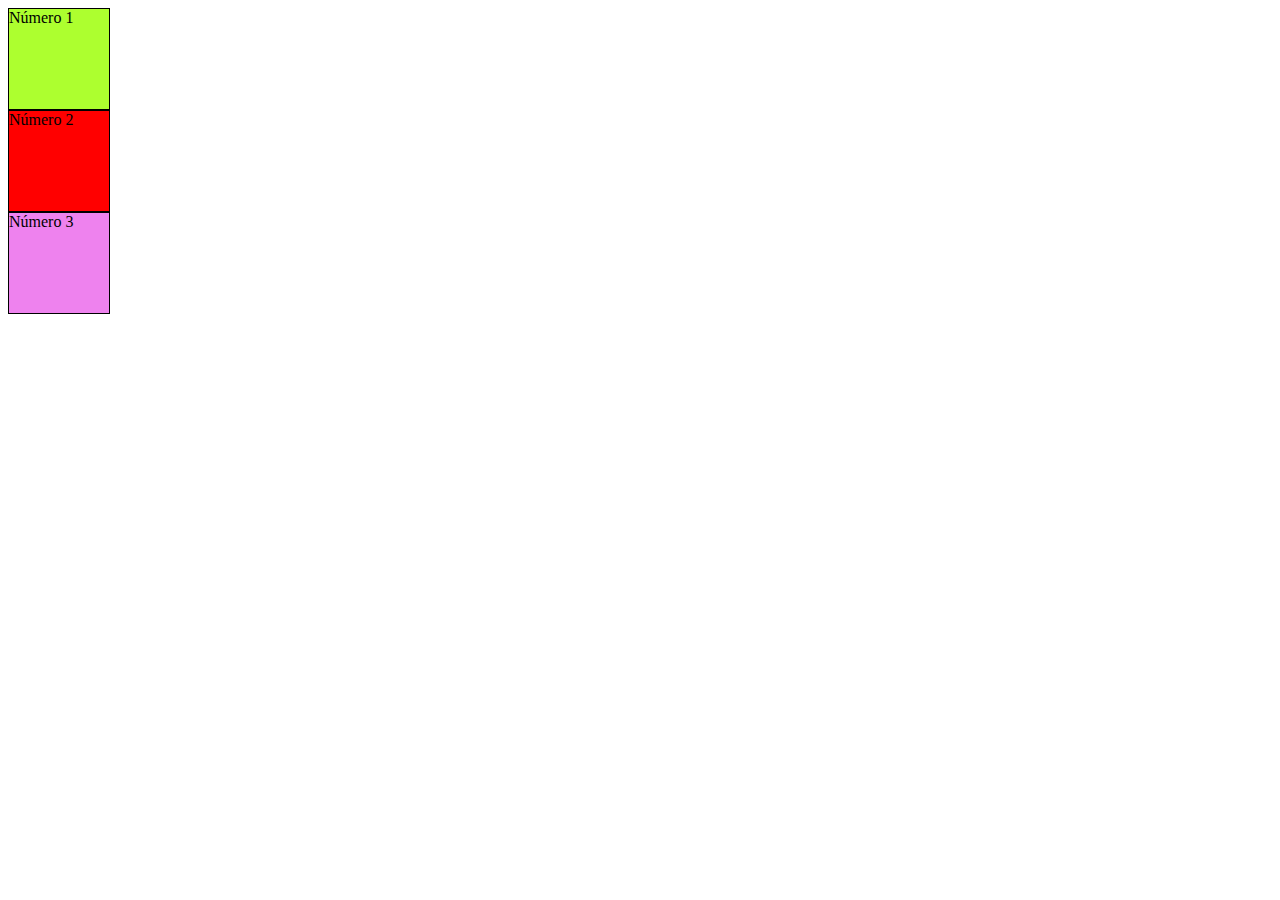
==== index-display.html @ 1f5d296a "Arquivos iniciais da aula 3.4" ====
<!DOCTYPE html>
<html lang="en">
<head>
  <meta charset="UTF-8">
  <title>Exemplos de Display</title>
  <style>
    div {
      height: 100px;
      width: 100px;
      border: 1px solid black;
    }

    #first {
      background-color: greenyellow;
    }

    #second {
      background-color: red;
    }

    #third {
      background-color: violet;
    }

  </style>
</head>
<body>

  <div id="first">Número 1</div>
  <div id="second">Número 2</div>
  <div id="third">Número 3</div>
  
</body>
</html>
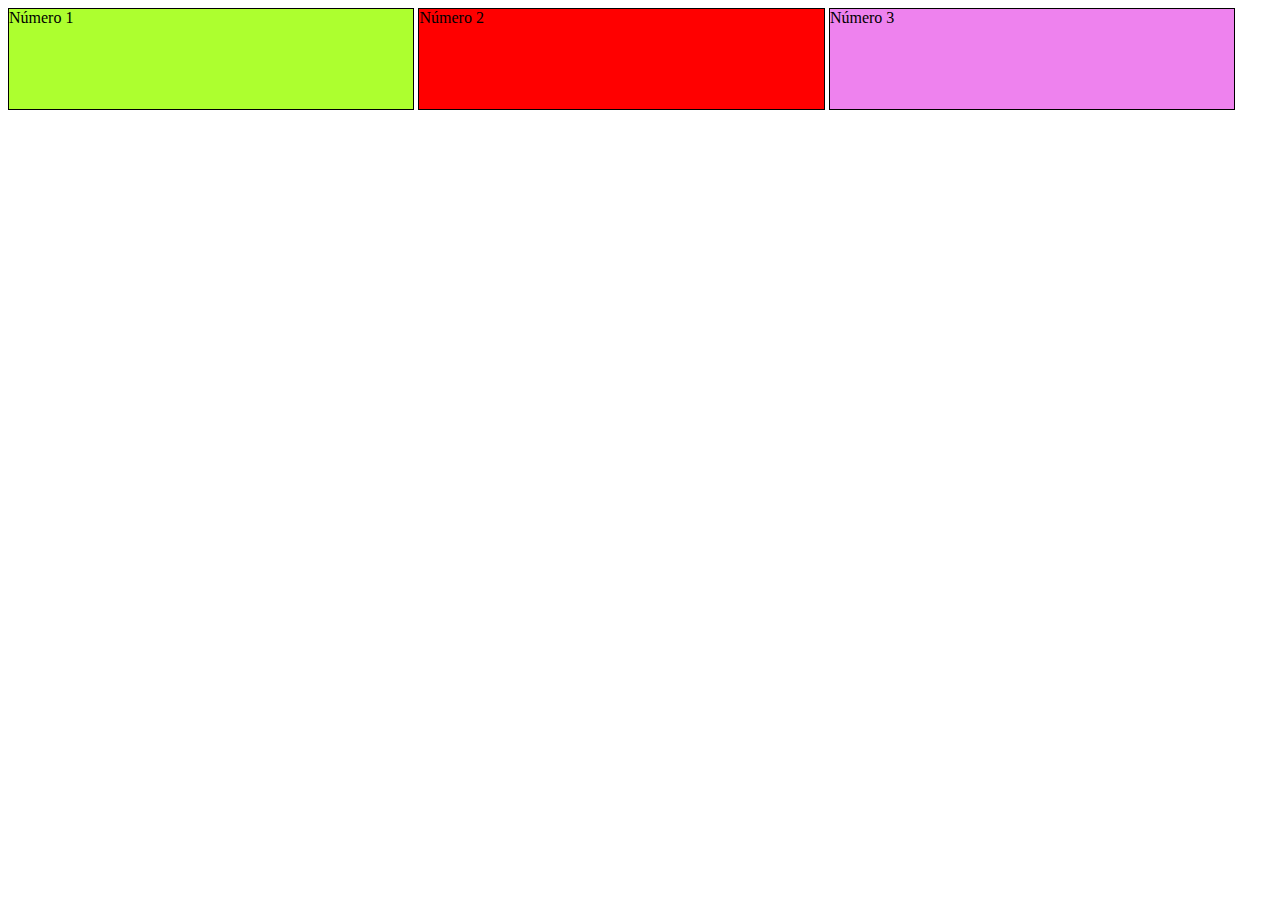
==== commit c99b32db: "Arquivos finais do dia 3.4" ====
--- a/index-display.html
+++ b/index-display.html
@@ -6,8 +6,9 @@
   <style>
     div {
       height: 100px;
-      width: 100px;
+      width: 32%;
       border: 1px solid black;
+      display: inline-block;
     }
 
     #first {
